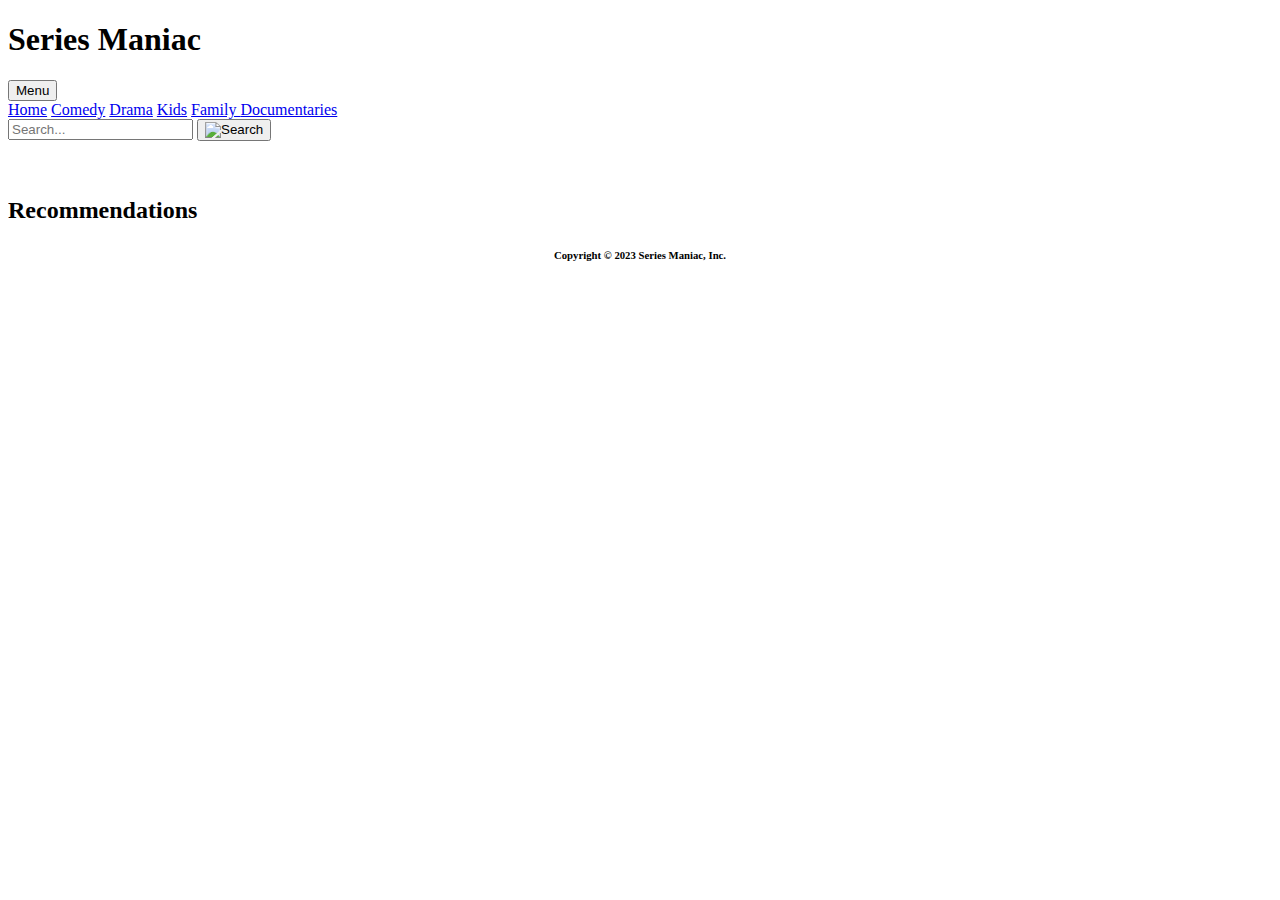
==== index.html @ 569974b6 "Add files via upload" ====
<!DOCTYPE html>
<html>

<head>
  <meta charset="utf-8">
  <meta name="viewport" content="width=device-width, initial-scale=1.0">
  <title>Series Maniac-TV Show Website</title>
  <link rel="stylesheet" type="text/css" href="CSSfiles/style.css">
<link rel="stylesheet" href="https://stackpath.bootstrapcdn.com/bootstrap/4.5.2/css/bootstrap.min.css" integrity="sha384-OgVRvuATP1z7JjHLkuOU7Xw704+h721jh/hX9X/xT1EpIy2gIBwVY87uugxJpz+" crossorigin="anonymous">

  
  <header>
    <h1>Series Maniac</h1>
  </header>
  <nav>
    <div class="dropdown">
      <button class="dropbtn">Menu</button>
      <div class="dropdown-content">
        <a href="index.html">Home</a>
        <a href="/HTMLfiles/Comedy.html">Comedy</a>
        <a href="/HTMLfiles/Drama.html">Drama</a>
        <a href="/HTMLfiles/Kids.html">Kids</a>
        <a href ="/HTMLfiles/Family.html">Family </a>
        <a href="/HTMLfiles/Documentaries.html">Documentaries</a>
      </div>
    </div>
    
<div class="container mt-4">
<form id="search-form">
			<div class="form-group">
				<label for="search-input"></label>
				<input type="text" placeholder="Search..." class="form-control" id="search-input" required>
			<button type="submit" class="btn btn-primary"><img src="https://cdn-icons-png.flaticon.com/512/61/61088.png" alt="Search" width="13" height="13"></button>
		</div>
  </div>
  </form>
  
	<!--	<div id="search-results" class="mt-4"></div>  
	</div>
</form>
	<script src="JSfiles/script.js"></script> -->
  <br>
    <div> 
    <a href="/HTMLfiles/registerPage.html" style="color: white"<p>Login/Register</p></a>
    </div>  
  </nav>
</head>
  

<body>
<div id="search-results" class="mt-4"></div>
  <script src="JSfiles/script.js"></script>

  
  <h2>Recommendations</h2>

  <div id="show-cards" class="card-group"></div>
  <script src="JSfiles/RecommendApi.js"></script>

  

<footer>
  <h6><center>Copyright © 2023 Series Maniac, Inc.</center></h6
  <img src = "https://cdn-icons-png.flaticon.com/512/1023/1023521.png" width="25" height="25">

</footer>
</body>

</html>
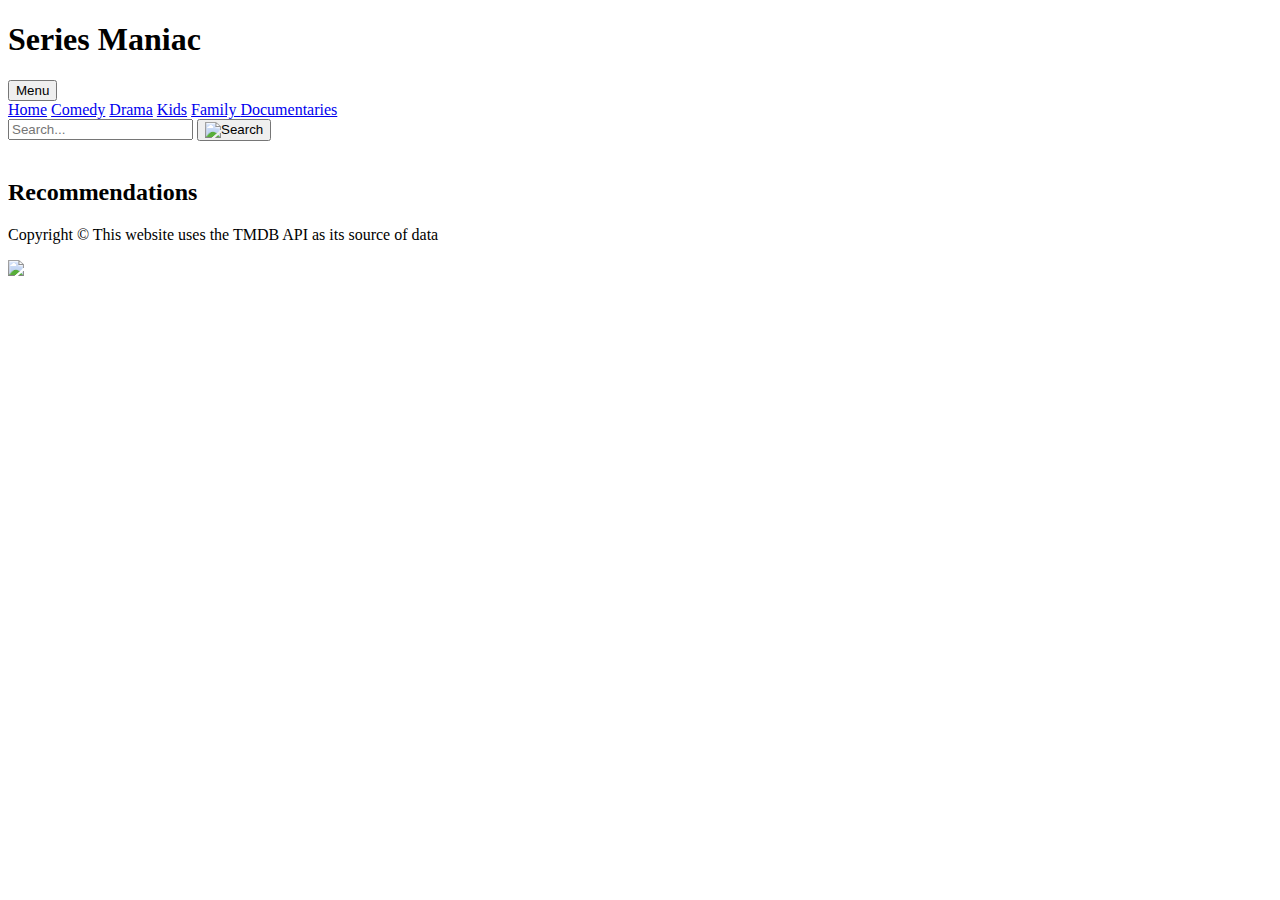
==== commit 6ab000d1: "Add files via upload" ====
--- a/index.html
+++ b/index.html
@@ -4,7 +4,7 @@
 <head>
   <meta charset="utf-8">
   <meta name="viewport" content="width=device-width, initial-scale=1.0">
-  <title>Series Maniac-TV Show Website</title>
+  <title>Series Maniac-TV Series Website</title>
   <link rel="stylesheet" type="text/css" href="CSSfiles/style.css">
 <link rel="stylesheet" href="https://stackpath.bootstrapcdn.com/bootstrap/4.5.2/css/bootstrap.min.css" integrity="sha384-OgVRvuATP1z7JjHLkuOU7Xw704+h721jh/hX9X/xT1EpIy2gIBwVY87uugxJpz+" crossorigin="anonymous">
 
@@ -34,36 +34,26 @@
 		</div>
   </div>
   </form>
-  
-	<!--	<div id="search-results" class="mt-4"></div>  
-	</div>
-</form>
-	<script src="JSfiles/script.js"></script> -->
-  <br>
     <div> 
     <a href="/HTMLfiles/registerPage.html" style="color: white"<p>Login/Register</p></a>
     </div>  
   </nav>
 </head>
-  
 
 <body>
-<div id="search-results" class="mt-4"></div>
+  <div id="search-results" class="mt-4"></div>
   <script src="JSfiles/script.js"></script>
 
-  
   <h2>Recommendations</h2>
-
   <div id="show-cards" class="card-group"></div>
   <script src="JSfiles/RecommendApi.js"></script>
 
-  
+<footer>
+ <!-- <h6><center>Copyright © 2023 Series Maniac, Inc.</center></h6
+  <img src = "https://cdn-icons-png.flaticon.com/512/1023/1023521.png"       width="25" height="25"> -->
 
-<footer>
-  <h6><center>Copyright © 2023 Series Maniac, Inc.</center></h6
-  <img src = "https://cdn-icons-png.flaticon.com/512/1023/1023521.png" width="25" height="25">
-
+  <p> Copyright © This website uses the TMDB API as its source of data  </p>
+<img src="https://www.themoviedb.org/assets/2/v4/logos/v2/blue_short-8e7b30f73a4020692ccca9c88bafe5dcb6f8a62a4c6bc55cd9ba82bb2cd95f6c.svg" width="150">
 </footer>
 </body>
-
 </html>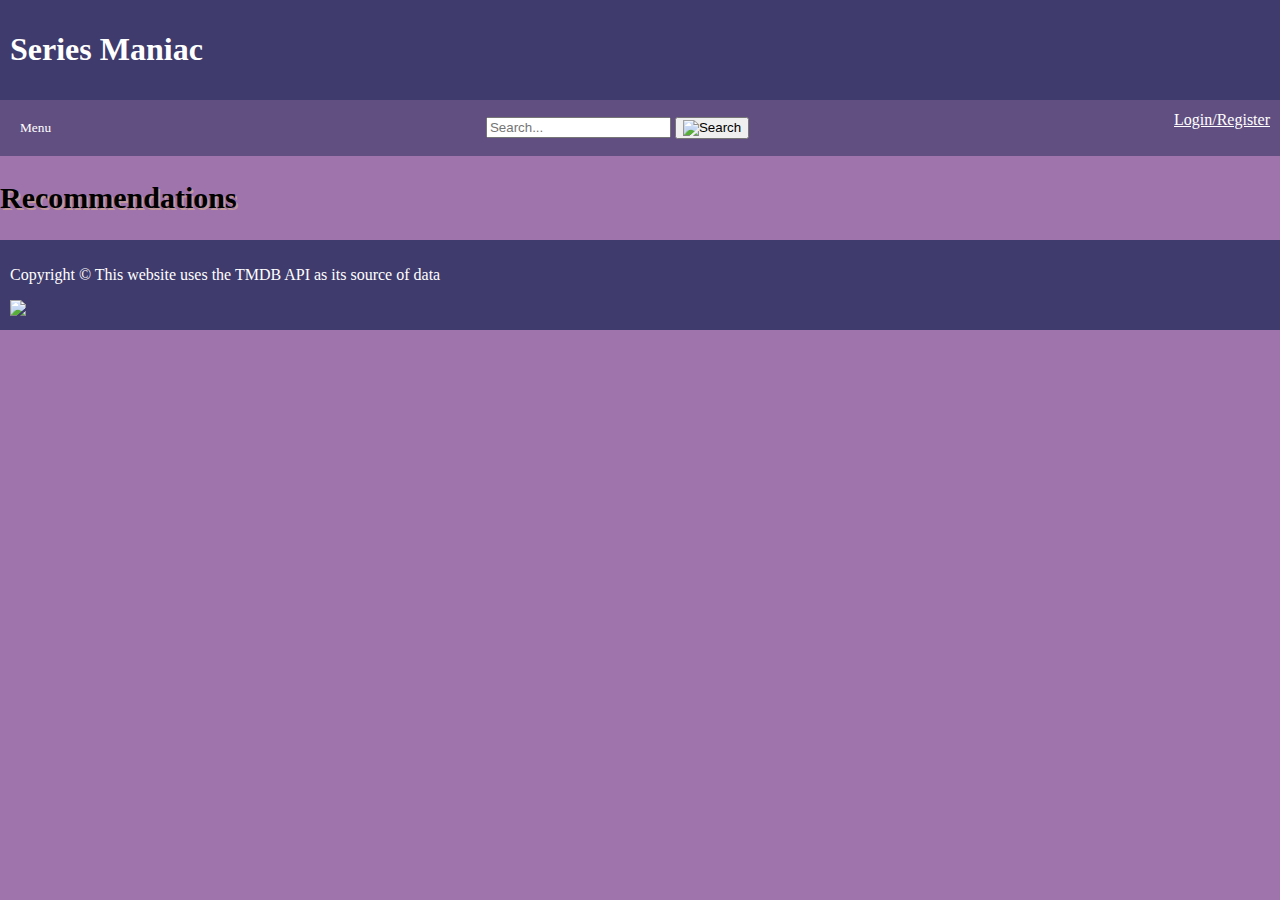
==== commit 726b3344: "Update index.html" ====
--- a/index.html
+++ b/index.html
@@ -5,7 +5,7 @@
   <meta charset="utf-8">
   <meta name="viewport" content="width=device-width, initial-scale=1.0">
   <title>Series Maniac-TV Series Website</title>
-  <link rel="stylesheet" type="text/css" href="CSSfiles/style.css">
+  <link rel="stylesheet" type="text/css" href="style.css">
 <link rel="stylesheet" href="https://stackpath.bootstrapcdn.com/bootstrap/4.5.2/css/bootstrap.min.css" integrity="sha384-OgVRvuATP1z7JjHLkuOU7Xw704+h721jh/hX9X/xT1EpIy2gIBwVY87uugxJpz+" crossorigin="anonymous">
 
   
@@ -56,4 +56,4 @@
 <img src="https://www.themoviedb.org/assets/2/v4/logos/v2/blue_short-8e7b30f73a4020692ccca9c88bafe5dcb6f8a62a4c6bc55cd9ba82bb2cd95f6c.svg" width="150">
 </footer>
 </body>
-</html>+</html>
--- a/style.css
+++ b/style.css
@@ -0,0 +1,244 @@
+body, html {
+    margin: 0;
+    padding: 0;
+
+}
+
+
+nav {
+  /*background-color: #606266;*/
+  background-color:#624F82;
+  display: flex;
+  justify-content: space-between;
+  align-items: center;
+  padding: 10px;
+  font-family: "Century Gothic", Times, serif; 
+}
+
+h2{
+  font-family: "Papyrus", Times, serif;
+  text-shadow: 2px 2px #C19B9B;
+  font-size: 30px;
+}
+
+header{
+  /*background-color: #3b2b3b;*/
+  background-color: #3F3B6C;
+  display: flex;
+  justify-content: space-between;
+  align-items: center;
+  padding: 10px;
+  color:  #fff;
+  font-family: "Papyrus", Times, serif;
+}
+
+
+a:link{
+  color: #fff;
+}
+
+.dropdown {
+  position: relative;
+  display: inline-block;
+}
+
+.dropbtn {
+  /*background-color: #606266;*/
+  background-color: #624F82;
+  color: #fff;
+  padding: 10px;
+  border: none;
+  cursor: pointer;
+  font-family: "Century Gothic", Times, serif; 
+}
+
+.dropdown-content {
+  display: none;
+  position: absolute;
+  background-color: #f9f9f9;
+  min-width: 160px;
+  z-index: 1;
+}
+
+.dropdown-content a {
+  font-family: "Century Gothic", Times, serif; 
+  display: block;
+  padding: 12px 16px;
+  text-decoration: none;
+  color: #333;
+}
+
+.dropdown:hover .dropdown-content {
+  background-color:lightblue ;
+  display: block;
+}
+
+.dropdown:hover .dropbtn{
+  background-color: #9F73AB;
+}
+
+.dropdown-content a:hover {background-color: #ddd;}
+
+/* search bar */
+.search-container {
+    display: flex;
+    align-items: center;
+}
+
+.search-container input[type="text"] {
+    padding: 10px;
+    border: none;
+    border-radius: 5px;
+}
+
+.search-container button {
+    padding: 3px;
+   /* background-color: #606266;*/
+  background-color: #624F82;
+    border: none;
+    color: #fff;
+    cursor: pointer;
+    border-radius: 5px;
+}
+
+ .card {
+    width:160px;
+    height: 400px;
+    /*background-color:lightsteelblue;*/
+   background-color: #A3C7D6;
+    border-radius: 10px;
+    box-shadow: 0 5px 10px rgba(0, 0, 0, 0.3);
+    margin: 20px;
+    display: inline-block;
+    vertical-align: top;
+  }
+  
+  .card img {
+    width: 100%;
+    height: 250px;
+    border-radius: 10px 10px 0 0;
+  }
+
+  .card h3 {
+    font-size: 24px;
+    font-weight: bold;
+    margin: 15px;
+    color: #000000;
+  }
+
+  .card p {
+    font-size: 16px;
+    margin: 20px;
+    color: black;
+    font-weight:bold;
+  }
+
+  .card a {
+    display: block;
+    text-align: center;
+    padding: 10px;
+    margin: 20px;
+    background-color:blue;
+    color: #ffffff;
+    font-size: 18px;
+    font-weight: bold;
+    border-radius: 5px;
+    text-decoration: none;
+  }
+
+.button {
+   padding: 3px;
+    background-color:whitesmoke;
+    border: none;
+    color: #fff;
+    cursor: pointer;
+    border-radius: 5px;
+}
+@keyframes tilt-shaking {
+  0% { transform: rotate(0deg); }
+  25% { transform: rotate(5deg); }
+  50% { transform: rotate(0eg); }
+  75% { transform: rotate(-5deg); }
+  100% { transform: rotate(0deg); }
+}
+
+.card:hover {
+  animation: tilt-shaking 0.7s ease-in-out;
+}
+
+body{
+ /*background-color : #5d5b96; */
+  background-color: #9F73AB;
+}
+
+
+/*api formatting */
+.card-group {
+  display: flex;
+  flex-wrap: wrap;
+  justify-content: center;
+  margin-top: 20px;
+}
+
+
+.card {
+ /* width: 220px;*/
+ /* height: 380px;*/
+  /*margin: 1.5rem;*/
+  
+  width: 190px;
+  height:400px;
+  margin: auto 0.6rem;
+  margin-bottom: 2rem;
+  box-shadow: 0 2px 5px rgba(0, 0, 0, 0.3);
+  border-radius: 10px;
+  display: inline-block;
+  vertical-align: top;
+}
+
+.card-img-top {
+  object-fit:fill;
+  height: 13rem;
+}
+
+.card-title {
+  margin: 0%;
+  text-align: center;
+  font-weight: bold;
+  font-size: 1.20rem;
+  margin-bottom: 0;
+  font-family: "Javanese Text", Times, serif;
+  
+}
+
+.card text {
+  margin:0%;
+  text-align: justify;
+  font-weight: bold;
+  margin-bottom: 0;
+  font-family: "Javanese Text", Times, serif;
+}
+
+.card-text p {
+  
+    margin:0;
+  margin-bottom: 0;
+    color: #606266;
+    font-weight:bold;
+}
+
+footer{
+  /*background-color:  #3b2b3b;*/
+  background-color: #3F3B6C;
+  display: inline-block;
+  width:100%;
+  justify-content: space-between;
+  align-items: center;
+  padding: 10px;
+  color:  #fff;
+  font-family: "Papyrus", Times, serif;
+}  
+
+
+
+
